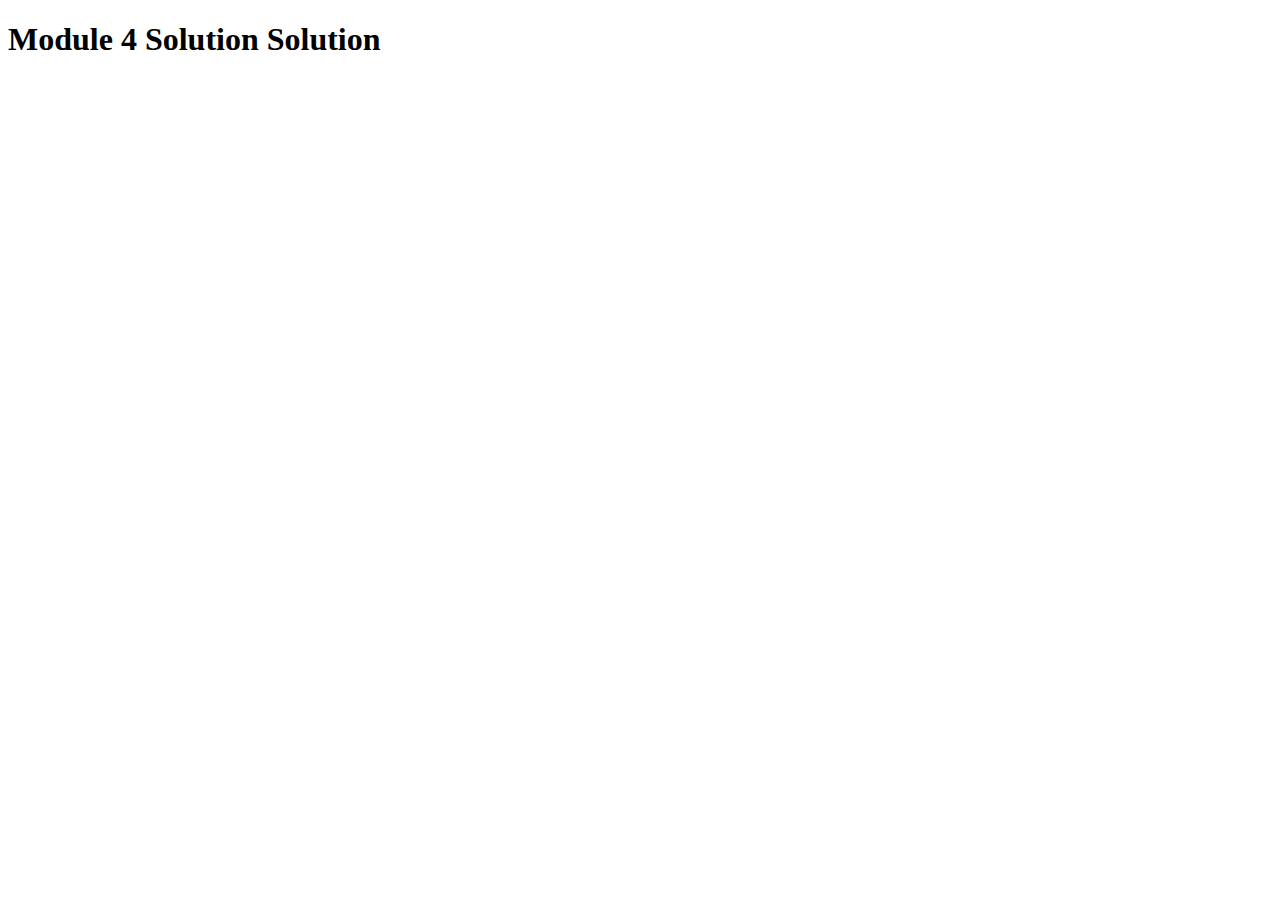
==== mod4/index.html @ 2c6b4965 "mod4" ====
<!DOCTYPE html>
<html>
<head>
  <meta charset="utf-8">
  <title>Module 4 Solution Solution</title>
  <script src="SpeakHello.js"></script>
  <script src="SpeakGoodBye.js"></script>
  <script src="script.js"></script>
</head>
<body>
  <h1>Module 4 Solution Solution</h1>
</body>
</html>
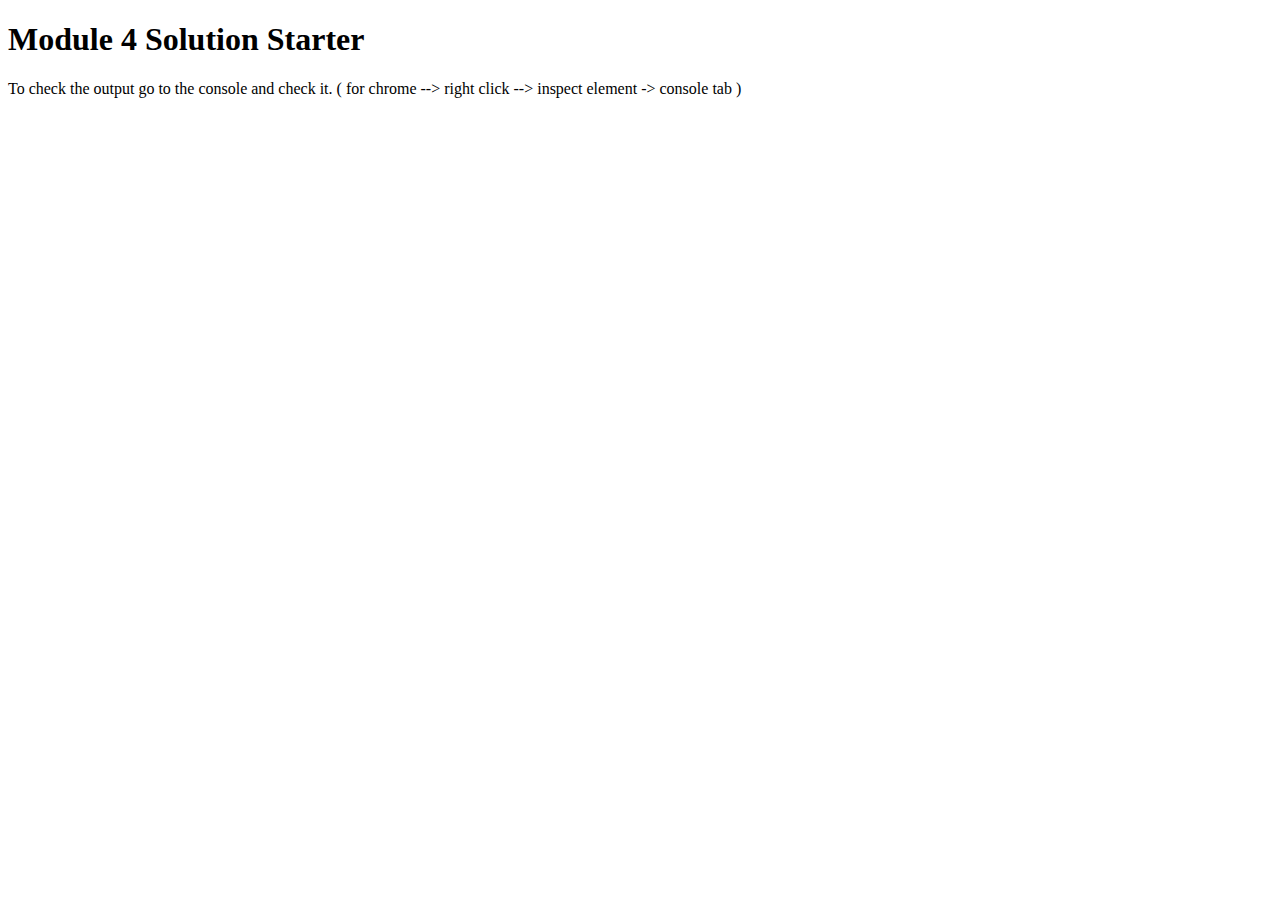
==== commit f626748f: "mod4" ====
--- a/mod4/index.html
+++ b/mod4/index.html
@@ -2,12 +2,17 @@
 <html>
 <head>
   <meta charset="utf-8">
-  <title>Module 4 Solution Solution</title>
+  <title>Module 4 Solution Starter</title>
+  <script>
+    var names = []; // DO NOT REMOVE
+  </script>
   <script src="SpeakHello.js"></script>
   <script src="SpeakGoodBye.js"></script>
   <script src="script.js"></script>
 </head>
 <body>
-  <h1>Module 4 Solution Solution</h1>
+  <h1>Module 4 Solution Starter</h1>
+    <p>To check the output go to the console and check it.
+( for chrome --> right click --> inspect element -> console tab )</p>
 </body>
-</html>
+</html>